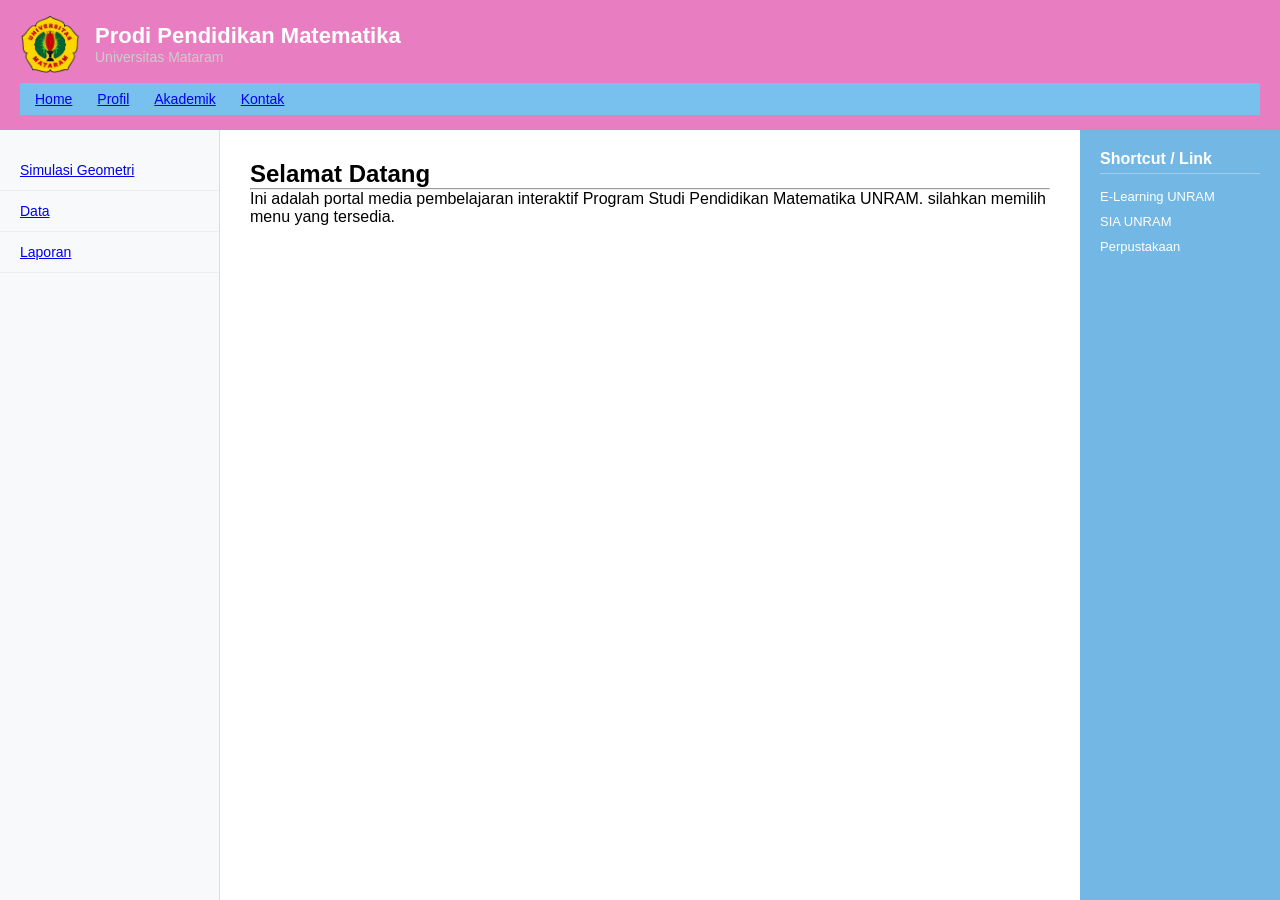
==== index.html @ 41f4b331 "Semoga gada revisiiii, tp via cantik sih" ====
<!DOCTYPE html>
<html lang="id">
<head>
    <meta charset="UTF-8">
    <meta name="viewport" content="width=device-width, initial-scale=1.0">
    <title>Media Pembelajaran Matematika - UNRAM</title>
    <link rel="stylesheet" href="assets/css/style.css">
    <link rel="shortcut icon" href="favicon.ico" type="image/x-icon">
</head>

<style>
* {
    margin: 0;
    padding: 0;
    box-sizing: border-box;
    font-family: 'Segoe UI', Tahoma, Geneva, Verdana, sans-serif;
}

body {
    display: flex;
    flex-direction: column;
    min-height: 100vh; /* Memastikan body minimal setinggi layar */
}

/* Header & Logo */
header {
    background-color: #e87ec1; /* Biru Tua UNRAM */
    color: white;
    padding: 15px 20px;
}

.logo-area {
    display: flex;
    align-items: center;
    margin-bottom: 10px;
}

.unram-logo {
    width: 60px; /* Ukuran Logo UNRAM */
    height: auto;
    margin-right: 15px;
}

.header-text h1 { font-size: 22px; }
.header-text p { font-size: 14px; color: #ccc; }

nav ul {
    display: flex;
    list-style: none;
    background: #78c1ee;
    padding: 8px 15px;
}

nav ul li {
    margin-right: 25px;
    font-size: 14px;
    cursor: pointer;
    transition: 0.2s;
}

nav ul li:hover { color: #72a3ee; }

/* Layout Utama - Ini yang membuat kolom panjang ke bawah */
.main-container {
    display: flex;
    flex: 1; /* Mengisi sisa ruang layar yang tersedia */
}

/* Sidebar Kiri */
.sidebar-left {
    width: 220px;
    background: #f8f9fa;
    border-right: 1px solid #ddd;
    padding: 20px 0;
}

.sidebar-left ul { list-style: none; }
.sidebar-left li {
    padding: 12px 20px;
    border-bottom: 1px solid #eee;
    cursor: pointer;
    font-size: 14px;
}

.sidebar-left li:hover { background: #e9ecef; }

/* Konten Tengah */
.content {
    flex: 1;
    padding: 30px;
    background: #ffffff;
}

/* Sidebar Kanan */
.sidebar-right {
    width: 200px;
    background: #73b8e4; /* Hijau toska sesuai gambar */
    color: white;
    padding: 20px;
}

.sidebar-right h3 {
    font-size: 16px;
    margin-bottom: 15px;
    border-bottom: 1px solid rgba(255,255,255,0.3);
    padding-bottom: 5px;
}

.link-box a {
    display: block;
    color: white;
    text-decoration: none;
    font-size: 13px;
    margin-bottom: 10px;
}

/* Halaman & Animasi */
.page-section { display: none; }
.active-page { display: block; animation: fadeIn 0.4s; }

@keyframes fadeIn {
    from { opacity: 0; transform: translateY(10px); }
    to { opacity: 1; transform: translateY(0); }
}

/* Simulasi Canvas */
.canvas-container {
    margin-top: 20px;
    border: 1px solid #ccc;
    background: #fafafa;
    position: relative;
    max-width: 700px;
}

.controls {
    padding: 10px;
    background: #eee;
    text-align: center;
}
.container {
            display: flex;
            min-height: 400px;
        }

        .left {
            width: 20%;
            background:blue;
        }

        .left li {
            position: relative;
            padding: 10px;
            cursor: pointer;
        }

        .left li:hover {
            background: rgb(255, 255, 255);
        }

        .left .submenu {
            display: none;
            position: absolute;
            top: 0;
            left: 100%;
            background:beige;
            min-width: 150px;
        }

        .left li:hover .submenu {
            display: block;
        }
    </style>

<body>
    <header>
        <div class="logo-area">
            <!-- Ganti src dengan file lokal jika ada, atau gunakan link ini -->
            <img src="assets/img/logoUnram.png" alt="Logo UNRAM" class="unram-logo">
            <div class="header-text">
                <h1>Prodi Pendidikan Matematika</h1>
                <p>Universitas Mataram</p>
            </div>
        </div>
        <nav>
            <ul>
                <li class="nav-link active" data-target="home"><a href="index.html">Home</a></li>
                <li class="nav-link" data-target="profil"><a href="profil.html">Profil</a></li>
                <li class="nav-link" data-target="akademik"><a href="akademik.html">Akademik</a></li>
                <li class="nav-link" data-target="kontak"><a href="kontak.html">Kontak</a></li>
            </ul>
        </nav>
    </header>

    <div class="main-container">
        <!-- Sidebar Kiri (Full Height) -->
        <aside class="sidebar-left">
            <ul>
                <li class="nav-link" data-target="dashboard"><a href="simulasi.html">Simulasi Geometri</a></li>
                <li class="nav-link" data-target="data"><a href="data.html">Data</a></li>
                <li class="nav-link" data-target="laporan"><a href="laporan.html">Laporan</a></li>
            </ul>
        </aside>

        <!-- Konten Utama -->
        <div class="content">
            <section id="home" class="page-section active-page">
                <h2>Selamat Datang</h2>
                <hr>
                <p>Ini adalah portal media pembelajaran interaktif Program Studi Pendidikan Matematika UNRAM. silahkan memilih menu yang tersedia.</p>
                
            </section>

            <!-- Section lainnya (profil, akademik, dll) -->
            <section id="profil" class="page-section"><h2>Profil Prodi</h2></section>
            <section id="akademik" class="page-section"><h2>Akademik</h2></section>
            <section id="kontak" class="page-section"><h2>Kontak</h2></section>
            <section id="data" class="page-section"><h2>Data Statistik</h2></section>
            <section id="laporan" class="page-section"><h2>Laporan</h2></section>
        </div>

        <!-- Sidebar Kanan (Full Height) -->
        <aside class="sidebar-right">
            <h3>Shortcut / Link</h3>
            <div class="link-box">
                <a href="https://daring.unram.ac.id/" target="_blank">E-Learning UNRAM</a>
                <a href="https://sia.unram.ac.id/" target="_blank">SIA UNRAM</a>
                <a href="https://library.uinmataram.ac.id/" target="_blank">Perpustakaan</a>
            </div>
        </aside>
    </div>

    
    <script src="assets/js/script.js"></script>
</body>
</html>
---- assets/css/style.css ----
* {
    margin: 0;
    padding: 0;
    box-sizing: border-box;
    font-family: 'Segoe UI', Tahoma, Geneva, Verdana, sans-serif;
}

body {
    display: flex;
    flex-direction: column;
    min-height: 100vh; /* Memastikan body minimal setinggi layar */
}

/* Header & Logo */
header {
    background-color: #e87ec1; /* Biru Tua UNRAM */
    color: white;
    padding: 15px 20px;
}

.logo-area {
    display: flex;
    align-items: center;
    margin-bottom: 10px;
}

.unram-logo {
    width: 60px; /* Ukuran Logo UNRAM */
    height: auto;
    margin-right: 15px;
}

.header-text h1 { font-size: 22px; }
.header-text p { font-size: 14px; color: #ccc; }

nav ul {
    display: flex;
    list-style: none;
    background: #78c1ee;
    padding: 8px 15px;
}

nav ul li {
    margin-right: 25px;
    font-size: 14px;
    cursor: pointer;
    transition: 0.2s;
}

nav ul li:hover { color: #72a3ee; }

/* Layout Utama - Ini yang membuat kolom panjang ke bawah */
.main-container {
    display: flex;
    flex: 1; /* Mengisi sisa ruang layar yang tersedia */
}

/* Sidebar Kiri */
.sidebar-left {
    width: 220px;
    background: #f8f9fa;
    border-right: 1px solid #ddd;
    padding: 20px 0;
}

.sidebar-left ul { list-style: none; }
.sidebar-left li {
    padding: 12px 20px;
    border-bottom: 1px solid #eee;
    cursor: pointer;
    font-size: 14px;
}

.sidebar-left li:hover { background: #e9ecef; }

/* Konten Tengah */
.content {
    flex: 1;
    padding: 30px;
    background: #ffffff;
}

/* Sidebar Kanan */
.sidebar-right {
    width: 200px;
    background: #73b8e4; /* Hijau toska sesuai gambar */
    color: white;
    padding: 20px;
}

.sidebar-right h3 {
    font-size: 16px;
    margin-bottom: 15px;
    border-bottom: 1px solid rgba(255,255,255,0.3);
    padding-bottom: 5px;
}

.link-box a {
    display: block;
    color: white;
    text-decoration: none;
    font-size: 13px;
    margin-bottom: 10px;
}

/* Halaman & Animasi */
.page-section { display: none; }
.active-page { display: block; animation: fadeIn 0.4s; }

@keyframes fadeIn {
    from { opacity: 0; transform: translateY(10px); }
    to { opacity: 1; transform: translateY(0); }
}

/* Simulasi Canvas */
.canvas-container {
    margin-top: 20px;
    border: 1px solid #ccc;
    background: #fafafa;
    position: relative;
    max-width: 700px;
}

#mathCanvas {
    width: 100%;
    height: 450px;
    display: block;
    background-image: radial-gradient(#d1d1d1 1px, transparent 1px);
    background-size: 20px 20px;
}

.controls {
    padding: 10px;
    background: #eee;
    text-align: center;
}
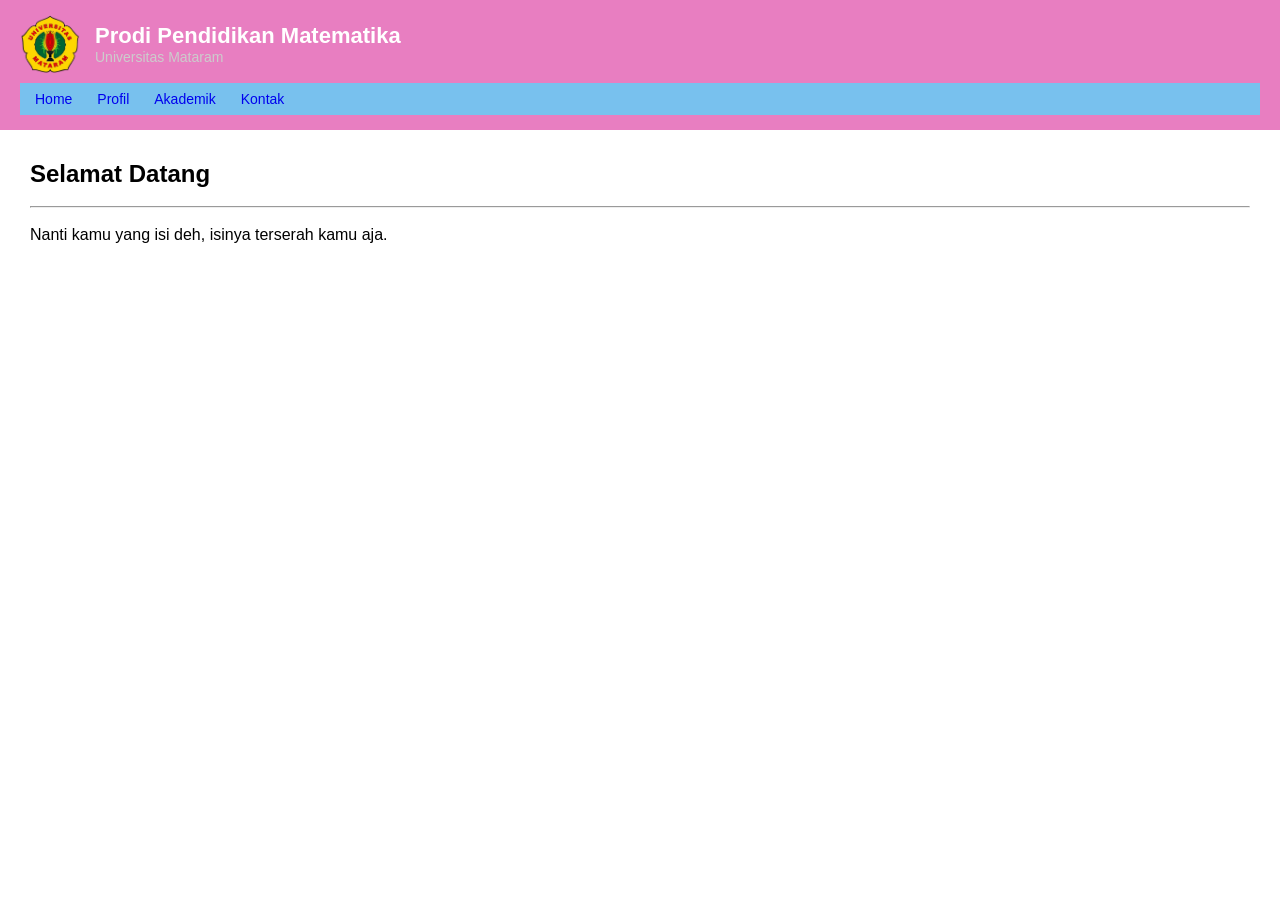
==== commit 27dce962: "makasih ye mba udah dikenalin, temenmu baik banget ahahaha" ====
--- a/index.html
+++ b/index.html
@@ -183,50 +183,26 @@
         </div>
         <nav>
             <ul>
-                <li class="nav-link active" data-target="home"><a href="index.html">Home</a></li>
-                <li class="nav-link" data-target="profil"><a href="profil.html">Profil</a></li>
-                <li class="nav-link" data-target="akademik"><a href="akademik.html">Akademik</a></li>
-                <li class="nav-link" data-target="kontak"><a href="kontak.html">Kontak</a></li>
+                <li class="nav-link active" data-target="home"><a href="index.html" style="text-decoration: none;">Home</a></li>
+                <li class="nav-link" data-target="profil"><a href="profil.html" style="text-decoration: none;">Profil</a></li>
+                <li class="nav-link" data-target="akademik"><a href="akademik.html" style="text-decoration: none;">Akademik</a></li>
+                <li class="nav-link" data-target="kontak"><a href="kontak.html" style="text-decoration: none;">Kontak</a></li>
             </ul>
         </nav>
     </header>
 
     <div class="main-container">
-        <!-- Sidebar Kiri (Full Height) -->
-        <aside class="sidebar-left">
-            <ul>
-                <li class="nav-link" data-target="dashboard"><a href="simulasi.html">Simulasi Geometri</a></li>
-                <li class="nav-link" data-target="data"><a href="data.html">Data</a></li>
-                <li class="nav-link" data-target="laporan"><a href="laporan.html">Laporan</a></li>
-            </ul>
-        </aside>
-
         <!-- Konten Utama -->
         <div class="content">
             <section id="home" class="page-section active-page">
                 <h2>Selamat Datang</h2>
+                <br>
                 <hr>
-                <p>Ini adalah portal media pembelajaran interaktif Program Studi Pendidikan Matematika UNRAM. silahkan memilih menu yang tersedia.</p>
+                <br>
+                <p>Nanti kamu yang isi deh, isinya terserah kamu aja.</p>
                 
             </section>
-
-            <!-- Section lainnya (profil, akademik, dll) -->
-            <section id="profil" class="page-section"><h2>Profil Prodi</h2></section>
-            <section id="akademik" class="page-section"><h2>Akademik</h2></section>
-            <section id="kontak" class="page-section"><h2>Kontak</h2></section>
-            <section id="data" class="page-section"><h2>Data Statistik</h2></section>
-            <section id="laporan" class="page-section"><h2>Laporan</h2></section>
         </div>
-
-        <!-- Sidebar Kanan (Full Height) -->
-        <aside class="sidebar-right">
-            <h3>Shortcut / Link</h3>
-            <div class="link-box">
-                <a href="https://daring.unram.ac.id/" target="_blank">E-Learning UNRAM</a>
-                <a href="https://sia.unram.ac.id/" target="_blank">SIA UNRAM</a>
-                <a href="https://library.uinmataram.ac.id/" target="_blank">Perpustakaan</a>
-            </div>
-        </aside>
     </div>
 
     
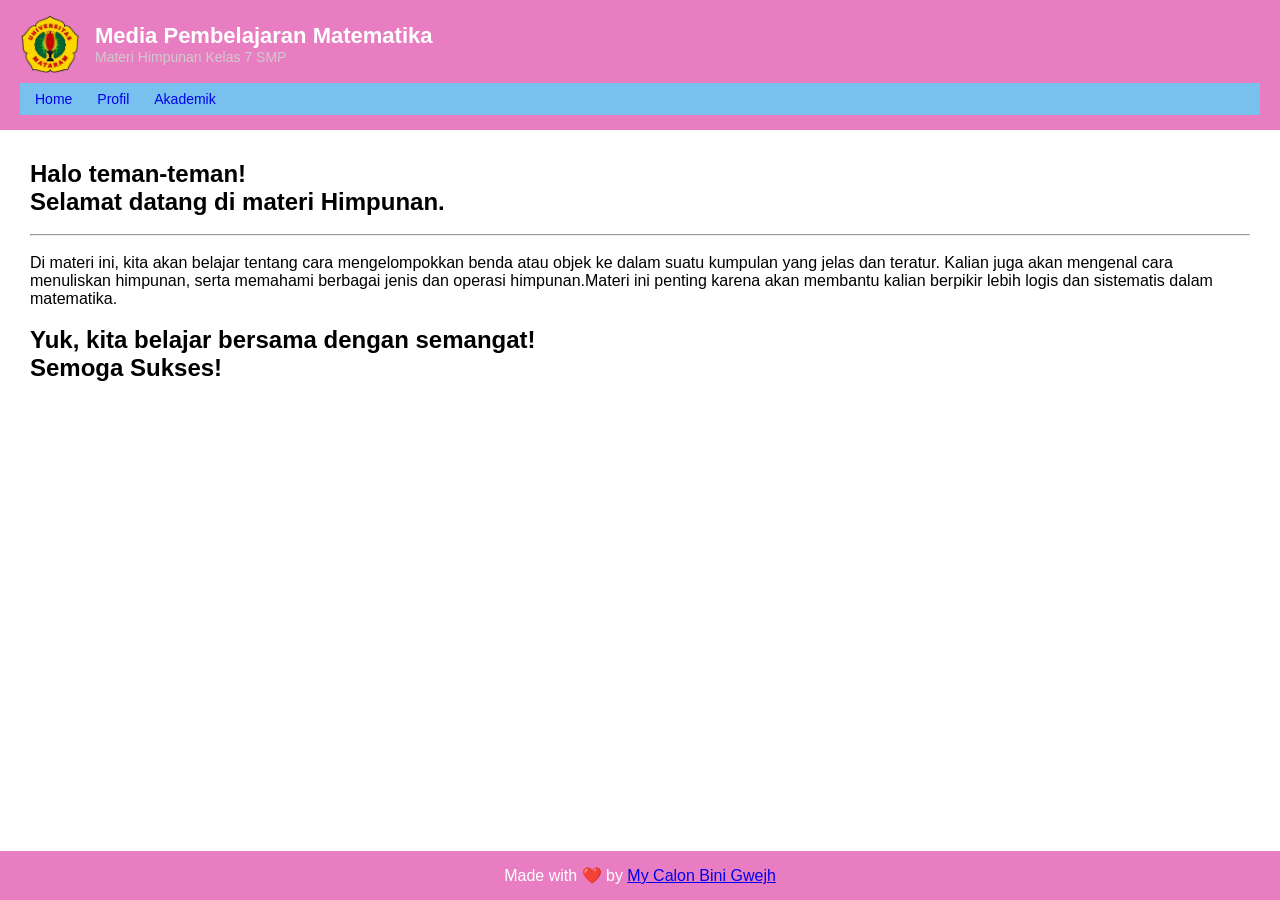
==== commit 86578ff1: "thank u udah ngenalin ke calon my bini" ====
--- a/index.html
+++ b/index.html
@@ -9,166 +9,166 @@
 </head>
 
 <style>
-* {
-    margin: 0;
-    padding: 0;
-    box-sizing: border-box;
-    font-family: 'Segoe UI', Tahoma, Geneva, Verdana, sans-serif;
-}
-
-body {
-    display: flex;
-    flex-direction: column;
-    min-height: 100vh; /* Memastikan body minimal setinggi layar */
-}
-
-/* Header & Logo */
-header {
-    background-color: #e87ec1; /* Biru Tua UNRAM */
-    color: white;
-    padding: 15px 20px;
-}
-
-.logo-area {
-    display: flex;
-    align-items: center;
-    margin-bottom: 10px;
-}
-
-.unram-logo {
-    width: 60px; /* Ukuran Logo UNRAM */
-    height: auto;
-    margin-right: 15px;
-}
-
-.header-text h1 { font-size: 22px; }
-.header-text p { font-size: 14px; color: #ccc; }
-
-nav ul {
-    display: flex;
-    list-style: none;
-    background: #78c1ee;
-    padding: 8px 15px;
-}
-
-nav ul li {
-    margin-right: 25px;
-    font-size: 14px;
-    cursor: pointer;
-    transition: 0.2s;
-}
-
-nav ul li:hover { color: #72a3ee; }
-
-/* Layout Utama - Ini yang membuat kolom panjang ke bawah */
-.main-container {
-    display: flex;
-    flex: 1; /* Mengisi sisa ruang layar yang tersedia */
-}
-
-/* Sidebar Kiri */
-.sidebar-left {
-    width: 220px;
-    background: #f8f9fa;
-    border-right: 1px solid #ddd;
-    padding: 20px 0;
-}
-
-.sidebar-left ul { list-style: none; }
-.sidebar-left li {
-    padding: 12px 20px;
-    border-bottom: 1px solid #eee;
-    cursor: pointer;
-    font-size: 14px;
-}
-
-.sidebar-left li:hover { background: #e9ecef; }
-
-/* Konten Tengah */
-.content {
-    flex: 1;
-    padding: 30px;
-    background: #ffffff;
-}
-
-/* Sidebar Kanan */
-.sidebar-right {
-    width: 200px;
-    background: #73b8e4; /* Hijau toska sesuai gambar */
-    color: white;
-    padding: 20px;
-}
-
-.sidebar-right h3 {
-    font-size: 16px;
-    margin-bottom: 15px;
-    border-bottom: 1px solid rgba(255,255,255,0.3);
-    padding-bottom: 5px;
-}
-
-.link-box a {
-    display: block;
-    color: white;
-    text-decoration: none;
-    font-size: 13px;
-    margin-bottom: 10px;
-}
-
-/* Halaman & Animasi */
-.page-section { display: none; }
-.active-page { display: block; animation: fadeIn 0.4s; }
-
-@keyframes fadeIn {
-    from { opacity: 0; transform: translateY(10px); }
-    to { opacity: 1; transform: translateY(0); }
-}
-
-/* Simulasi Canvas */
-.canvas-container {
-    margin-top: 20px;
-    border: 1px solid #ccc;
-    background: #fafafa;
-    position: relative;
-    max-width: 700px;
-}
-
-.controls {
-    padding: 10px;
-    background: #eee;
-    text-align: center;
-}
-.container {
-            display: flex;
-            min-height: 400px;
-        }
-
-        .left {
-            width: 20%;
-            background:blue;
-        }
-
-        .left li {
-            position: relative;
-            padding: 10px;
-            cursor: pointer;
-        }
-
-        .left li:hover {
-            background: rgb(255, 255, 255);
-        }
-
-        .left .submenu {
-            display: none;
-            position: absolute;
-            top: 0;
-            left: 100%;
-            background:beige;
-            min-width: 150px;
-        }
-
-        .left li:hover .submenu {
-            display: block;
-        }
+    * {
+        margin: 0;
+        padding: 0;
+        box-sizing: border-box;
+        font-family: 'Segoe UI', Tahoma, Geneva, Verdana, sans-serif;
+    }
+
+    body {
+        display: flex;
+        flex-direction: column;
+        min-height: 100vh; /* Memastikan body minimal setinggi layar */
+    }
+
+    /* Header & Logo */
+    header {
+        background-color: #e87ec1; /* Biru Tua UNRAM */
+        color: white;
+        padding: 15px 20px;
+    }
+
+    .logo-area {
+        display: flex;
+        align-items: center;
+        margin-bottom: 10px;
+    }
+
+    .unram-logo {
+        width: 60px; /* Ukuran Logo UNRAM */
+        height: auto;
+        margin-right: 15px;
+    }
+
+    .header-text h1 { font-size: 22px; }
+    .header-text p { font-size: 14px; color: #ccc; }
+
+    nav ul {
+        display: flex;
+        list-style: none;
+        background: #78c1ee;
+        padding: 8px 15px;
+    }
+
+    nav ul li {
+        margin-right: 25px;
+        font-size: 14px;
+        cursor: pointer;
+        transition: 0.2s;
+    }
+
+    nav ul li:hover { color: #72a3ee; }
+
+    /* Layout Utama - Ini yang membuat kolom panjang ke bawah */
+    .main-container {
+        display: flex;
+        flex: 1; /* Mengisi sisa ruang layar yang tersedia */
+    }
+
+    /* Sidebar Kiri */
+    .sidebar-left {
+        width: 220px;
+        background: #f8f9fa;
+        border-right: 1px solid #ddd;
+        padding: 20px 0;
+    }
+
+    .sidebar-left ul { list-style: none; }
+    .sidebar-left li {
+        padding: 12px 20px;
+        border-bottom: 1px solid #eee;
+        cursor: pointer;
+        font-size: 14px;
+    }
+
+    .sidebar-left li:hover { background: #e9ecef; }
+
+    /* Konten Tengah */
+    .content {
+        flex: 1;
+        padding: 30px;
+        background: #ffffff;
+    }
+
+    /* Sidebar Kanan */
+    .sidebar-right {
+        width: 200px;
+        background: #73b8e4; /* Hijau toska sesuai gambar */
+        color: white;
+        padding: 20px;
+    }
+
+    .sidebar-right h3 {
+        font-size: 16px;
+        margin-bottom: 15px;
+        border-bottom: 1px solid rgba(255,255,255,0.3);
+        padding-bottom: 5px;
+    }
+
+    .link-box a {
+        display: block;
+        color: white;
+        text-decoration: none;
+        font-size: 13px;
+        margin-bottom: 10px;
+    }
+
+    /* Halaman & Animasi */
+    .page-section { display: none; }
+    .active-page { display: block; animation: fadeIn 0.4s; }
+
+    @keyframes fadeIn {
+        from { opacity: 0; transform: translateY(10px); }
+        to { opacity: 1; transform: translateY(0); }
+    }
+
+    /* Simulasi Canvas */
+    .canvas-container {
+        margin-top: 20px;
+        border: 1px solid #ccc;
+        background: #fafafa;
+        position: relative;
+        max-width: 700px;
+    }
+
+    .controls {
+        padding: 10px;
+        background: #eee;
+        text-align: center;
+    }
+    .container {
+        display: flex;
+        min-height: 400px;
+    }
+
+    .left {
+        width: 20%;
+        background:blue;
+    }
+
+    .left li {
+        position: relative;
+        padding: 10px;
+        cursor: pointer;
+    }
+
+    .left li:hover {
+        background: rgb(255, 255, 255);
+    }
+
+    .left .submenu {
+        display: none;
+        position: absolute;
+        top: 0;
+        left: 100%;
+        background:beige;
+        min-width: 150px;
+    }
+
+    .left li:hover .submenu {
+        display: block;
+    }
     </style>
 
 <body>
@@ -177,8 +177,8 @@
             <!-- Ganti src dengan file lokal jika ada, atau gunakan link ini -->
             <img src="assets/img/logoUnram.png" alt="Logo UNRAM" class="unram-logo">
             <div class="header-text">
-                <h1>Prodi Pendidikan Matematika</h1>
-                <p>Universitas Mataram</p>
+                <h1>Media Pembelajaran Matematika</h1>
+                <p>Materi Himpunan Kelas 7 SMP</p>
             </div>
         </div>
         <nav>
@@ -186,7 +186,7 @@
                 <li class="nav-link active" data-target="home"><a href="index.html" style="text-decoration: none;">Home</a></li>
                 <li class="nav-link" data-target="profil"><a href="profil.html" style="text-decoration: none;">Profil</a></li>
                 <li class="nav-link" data-target="akademik"><a href="akademik.html" style="text-decoration: none;">Akademik</a></li>
-                <li class="nav-link" data-target="kontak"><a href="kontak.html" style="text-decoration: none;">Kontak</a></li>
+                
             </ul>
         </nav>
     </header>
@@ -195,16 +195,24 @@
         <!-- Konten Utama -->
         <div class="content">
             <section id="home" class="page-section active-page">
-                <h2>Selamat Datang</h2>
+                <h2>Halo teman-teman!</h2>
+                <h2>Selamat datang di materi Himpunan.</h2>
                 <br>
                 <hr>
                 <br>
-                <p>Nanti kamu yang isi deh, isinya terserah kamu aja.</p>
+                <p>Di materi ini, kita akan belajar tentang cara mengelompokkan benda atau objek ke dalam suatu kumpulan yang jelas dan teratur. Kalian juga akan mengenal cara menuliskan himpunan, serta memahami berbagai jenis dan operasi himpunan.Materi ini penting karena akan membantu kalian berpikir lebih logis dan sistematis dalam matematika.</p>
+                <br>
+                <h2>Yuk, kita belajar bersama dengan semangat!</h2>
+                <h2>Semoga Sukses!</h2>
                 
             </section>
         </div>
     </div>
 
+    <!-- Footer -->
+    <footer style="text-align: center; padding: 15px; background: #e87ec1; color: white; margin-top: auto;">
+        <p>Made with ❤️ by <a href="https://www.instagram.com/hstifrdna_/?utm_source=ig_web_button_share_sheet" target="_blank">My Calon Bini Gwejh</a></p>
+    </footer>
     
     <script src="assets/js/script.js"></script>
 </body>
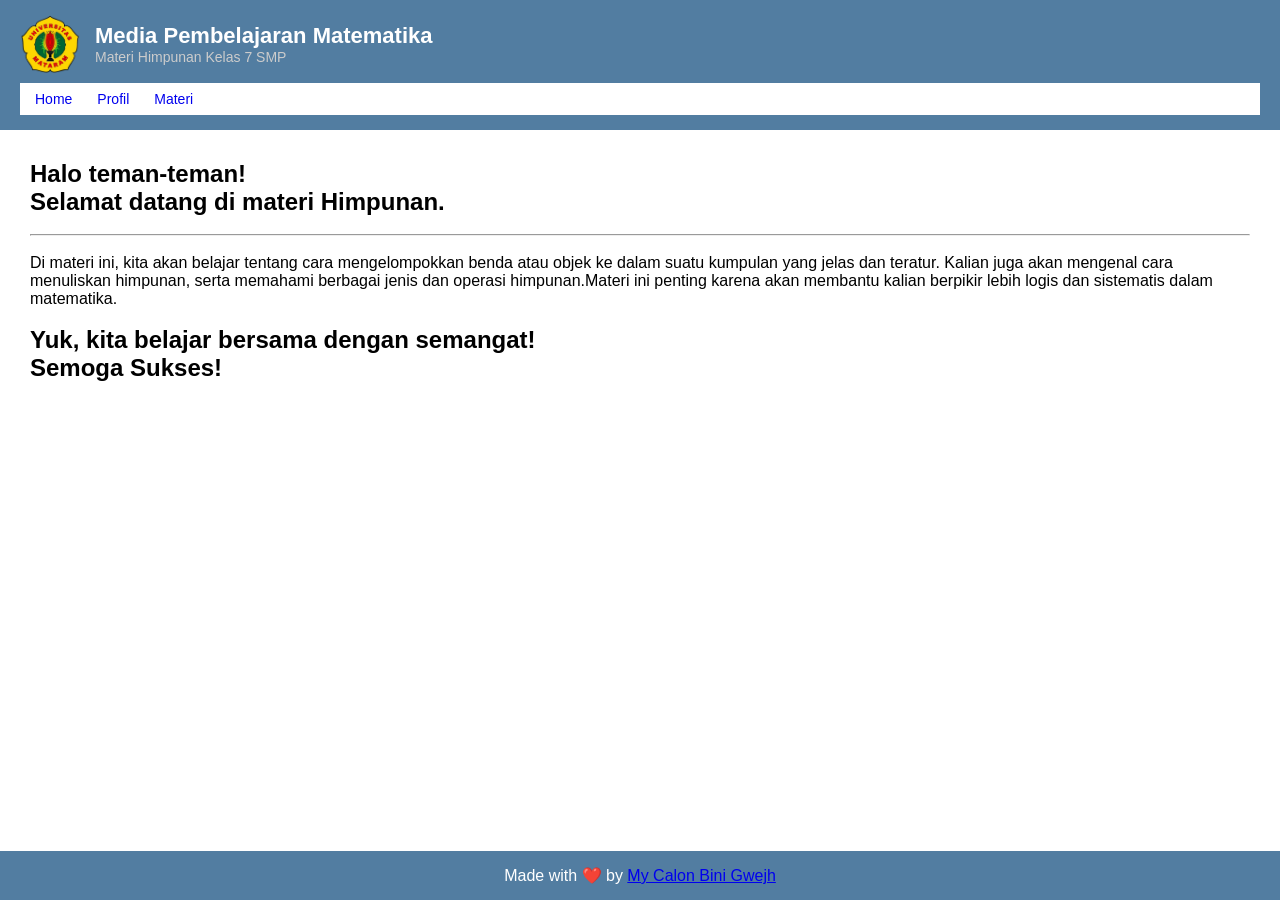
==== commit 9d6405ab: "plis ini terakhir, tapi kalo revisi lagi gpp kok" ====
--- a/index.html
+++ b/index.html
@@ -8,7 +8,7 @@
     <link rel="shortcut icon" href="favicon.ico" type="image/x-icon">
 </head>
 
-<style>
+    <style>
     * {
         margin: 0;
         padding: 0;
@@ -24,7 +24,7 @@
 
     /* Header & Logo */
     header {
-        background-color: #e87ec1; /* Biru Tua UNRAM */
+        background-color: #527da1; /* Biru Tua UNRAM */
         color: white;
         padding: 15px 20px;
     }
@@ -47,7 +47,7 @@
     nav ul {
         display: flex;
         list-style: none;
-        background: #78c1ee;
+        background: #ffffff;
         padding: 8px 15px;
     }
 
@@ -56,6 +56,7 @@
         font-size: 14px;
         cursor: pointer;
         transition: 0.2s;
+        color: black;
     }
 
     nav ul li:hover { color: #72a3ee; }
@@ -185,8 +186,7 @@
             <ul>
                 <li class="nav-link active" data-target="home"><a href="index.html" style="text-decoration: none;">Home</a></li>
                 <li class="nav-link" data-target="profil"><a href="profil.html" style="text-decoration: none;">Profil</a></li>
-                <li class="nav-link" data-target="akademik"><a href="akademik.html" style="text-decoration: none;">Akademik</a></li>
-                
+                <li class="nav-link" data-target="akademik"><a href="akademik.html" style="text-decoration: none;">Materi</a></li>
             </ul>
         </nav>
     </header>
@@ -210,7 +210,7 @@
     </div>
 
     <!-- Footer -->
-    <footer style="text-align: center; padding: 15px; background: #e87ec1; color: white; margin-top: auto;">
+    <footer style="text-align: center; padding: 15px; background: #527da1; color: white; margin-top: auto;">
         <p>Made with ❤️ by <a href="https://www.instagram.com/hstifrdna_/?utm_source=ig_web_button_share_sheet" target="_blank">My Calon Bini Gwejh</a></p>
     </footer>
     
